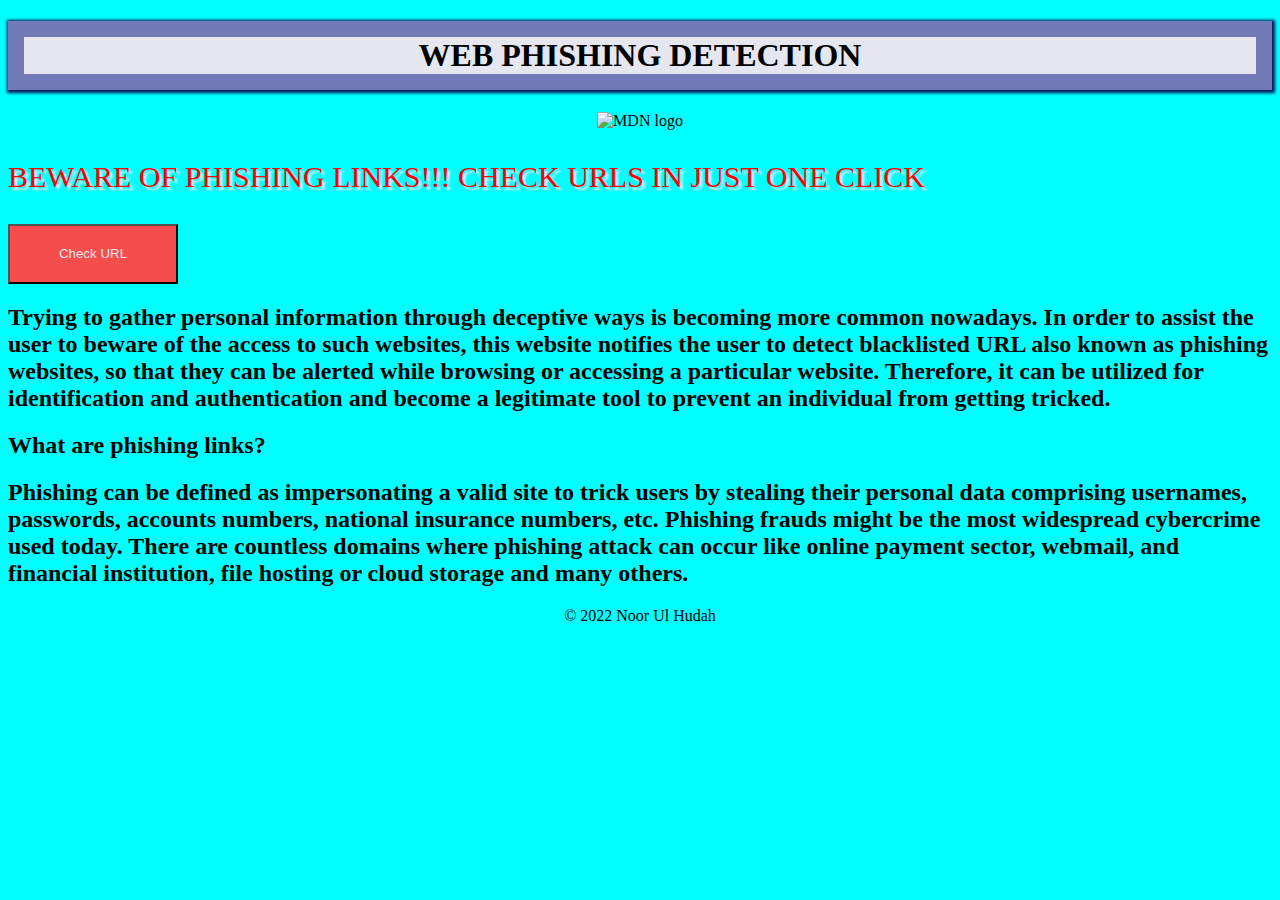
==== Final delivery/templates/home.html @ c8994e60 "Add files via upload" ====
<!DOCTYPE html>
<html lang="en">
<head>
    <meta charset="UTF-8">
    <meta http-equiv="X-UA-Compatible" content="IE=edge">
    <meta name="viewport" content="width=device-width, initial-scale=1.0">
    <title>Home</title>
    <!-- BootStrap -->
    <link rel="stylesheet" href="https://stackpath.bootstrapcdn.com/bootstrap/4.5.0/css/bootstrap.min.css"
        integrity="sha384-9aIt2nRpC12Uk9gS9baDl411NQApFmC26EwAOH8WgZl5MYYxFfc+NcPb1dKGj7Sk" crossorigin="anonymous">
        
    <link href="static/styles.css" rel="stylesheet">
</head>
<body bgcolor="aqua">
    <form action="/index" method="get">
    <h1 style="text-shadow: 3px 3px 2px #E6E8FA; 
    border: 16px solid #737ab8;
    box-shadow: 1px 1px 3px 2px #0d1457; background-color: #e5e6ee;"><center> WEB PHISHING DETECTION</center></h1>
   
    <center>  <img class="image image-contain" src="https://www.arrc.com/wp-content/uploads/2022/10/Wk2Regular.png" alt="MDN logo" width="1500px" height="400px" /> </center>
    <p style="font-size:30px; color: red; text-shadow:3px 3px 2px  #E6E8FA ; " >BEWARE OF PHISHING LINKS!!! CHECK URLS IN JUST ONE CLICK</p>
    <input type="submit"  value="Check URL" style="height:60px;width:170px; color: #e5e6ee; background-color:rgb(245, 76, 76);" >
    
    <h2>
        Trying to gather personal information through deceptive ways is becoming more common nowadays. In order to assist the user to beware of the access to such websites, this website notifies the user  to detect blacklisted URL also known as phishing websites, so that they can be alerted while browsing or accessing a particular website. Therefore, it can be utilized for identification and authentication and become a legitimate tool to prevent an individual from getting tricked. </h2>
    <h2>What are phishing links?</h2>
    <h2 >
        Phishing can be defined as impersonating a valid site to trick users by stealing their personal data comprising usernames, passwords, accounts numbers, national insurance numbers, etc. Phishing frauds might be the most widespread cybercrime used today. There are countless domains where phishing attack can occur like online payment sector, webmail, and financial institution, file hosting or cloud storage and many others.
           
    </h2>
    </form>
</body>
<footer><center>
    <p>© 2022 Noor Ul Hudah</p> 
</center></footer>
</html>
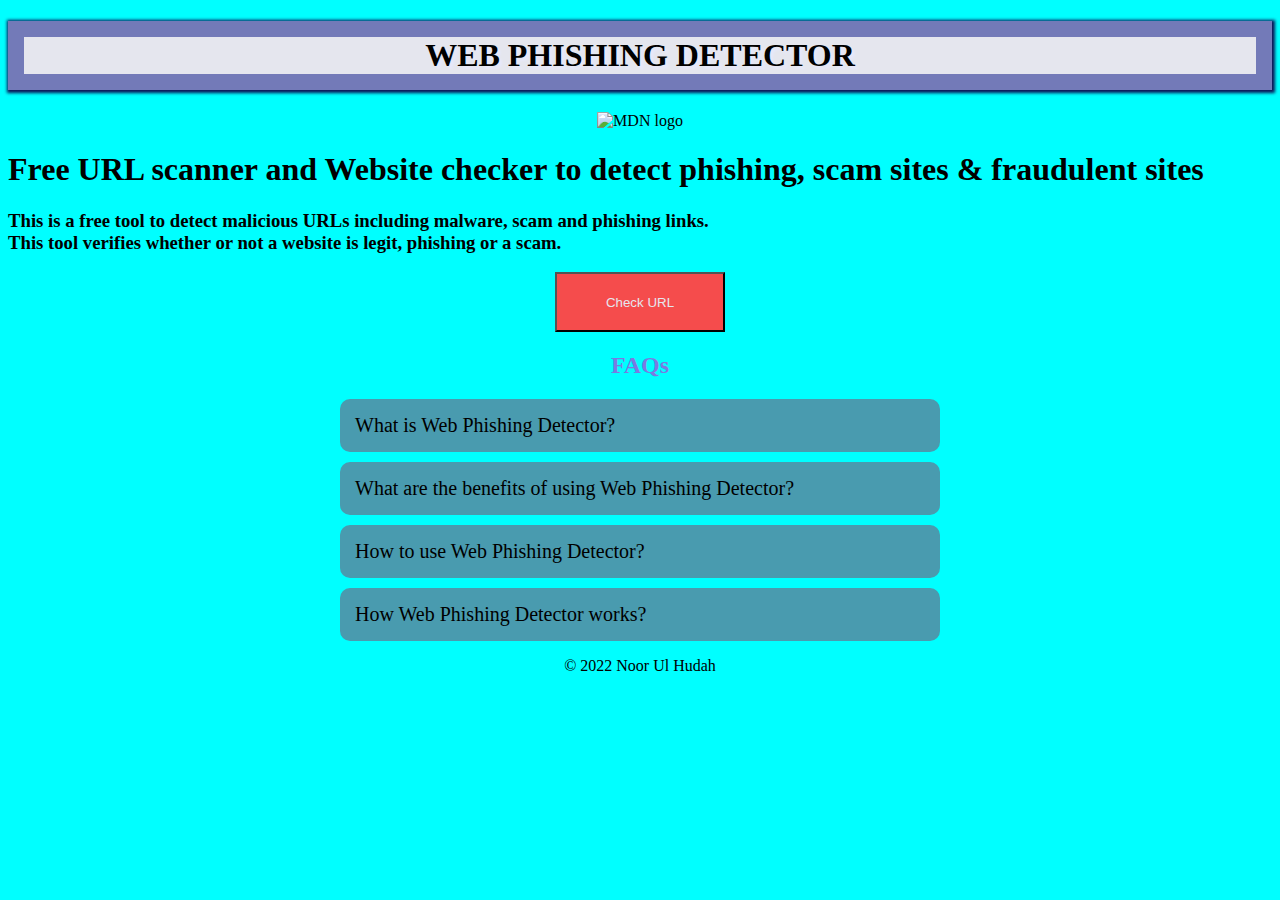
==== commit f07aff33: "Add files via upload" ====
--- a/Final delivery/templates/home.html
+++ b/Final delivery/templates/home.html
@@ -8,27 +8,130 @@
     <!-- BootStrap -->
     <link rel="stylesheet" href="https://stackpath.bootstrapcdn.com/bootstrap/4.5.0/css/bootstrap.min.css"
         integrity="sha384-9aIt2nRpC12Uk9gS9baDl411NQApFmC26EwAOH8WgZl5MYYxFfc+NcPb1dKGj7Sk" crossorigin="anonymous">
-        
+    
+    
     <link href="static/styles.css" rel="stylesheet">
+    <link href="home.css" rel="stylesheet">
+   
+    <!-- Vendor CSS Files -->
+    <style>
+        .layout{
+    width: 600px;
+    margin: auto;
+}
+.accordion{
+    padding: 10px;
+    margin-top: 10px;
+    margin-bottom: 10px;
+    background: rgb(73, 155, 175);
+    border-radius: 10px;
+}
+.accordion__question p{
+    margin: 5px;
+    padding: 0;
+    font-family: Verdana;
+    font-size: 20px;
+}
+.accordion__answer p{
+    margin: 5px;
+    padding: 10px;
+    font-size: large;
+    font-family: Verdana, Geneva, Tahoma, sans-serif;
+    color: rgb(255, 255, 255);
+    background: rgb(82, 130, 170);
+    border-radius: 10px; 
+}
+.accordion:hover{
+    cursor: pointer;
+}
+.accordion__answer {
+    display: none;
+} 
+.accordion.active .accordion__answer {
+    display: block;
+}
+    </style>
+  
 </head>
 <body bgcolor="aqua">
     <form action="/index" method="get">
     <h1 style="text-shadow: 3px 3px 2px #E6E8FA; 
     border: 16px solid #737ab8;
-    box-shadow: 1px 1px 3px 2px #0d1457; background-color: #e5e6ee;"><center> WEB PHISHING DETECTION</center></h1>
+    box-shadow: 1px 1px 3px 2px #0d1457; background-color: #e5e6ee;"><center> WEB PHISHING DETECTOR</center></h1>
    
     <center>  <img class="image image-contain" src="https://www.arrc.com/wp-content/uploads/2022/10/Wk2Regular.png" alt="MDN logo" width="1500px" height="400px" /> </center>
-    <p style="font-size:30px; color: red; text-shadow:3px 3px 2px  #E6E8FA ; " >BEWARE OF PHISHING LINKS!!! CHECK URLS IN JUST ONE CLICK</p>
-    <input type="submit"  value="Check URL" style="height:60px;width:170px; color: #e5e6ee; background-color:rgb(245, 76, 76);" >
+    <h1>
+        Free URL scanner and Website checker to detect phishing, scam sites & fraudulent sites            </h1>
+      <h3>This is a free tool to detect malicious URLs including malware, scam and phishing links.
+        <br>
+        This tool verifies whether or not a website is legit, phishing or a scam.            </h3>
     
-    <h2>
-        Trying to gather personal information through deceptive ways is becoming more common nowadays. In order to assist the user to beware of the access to such websites, this website notifies the user  to detect blacklisted URL also known as phishing websites, so that they can be alerted while browsing or accessing a particular website. Therefore, it can be utilized for identification and authentication and become a legitimate tool to prevent an individual from getting tricked. </h2>
-    <h2>What are phishing links?</h2>
-    <h2 >
-        Phishing can be defined as impersonating a valid site to trick users by stealing their personal data comprising usernames, passwords, accounts numbers, national insurance numbers, etc. Phishing frauds might be the most widespread cybercrime used today. There are countless domains where phishing attack can occur like online payment sector, webmail, and financial institution, file hosting or cloud storage and many others.
-           
-    </h2>
-    </form>
+    <center><input type="submit"  value="Check URL" style="height:60px;width:170px; color: #e5e6ee; background-color:rgb(245, 76, 76);" ></center>
+    
+   </form>
+   <h2 style="color:rgb(122, 122, 226); text-align:center">FAQs</h2>
+   <div class="layout">
+       <div class="accordion">
+           <div class="accordion__question">
+               <p>What is Web Phishing Detector?</p>
+ 
+           </div>
+           <div class="accordion__answer">
+               <p>Web Phishing Detector is a tool that uses advanced artificial intelligence (AI) and machine learning techniques to quickly detect scam websites and determine whether a website is legit.</p>
+ 
+           </div>
+       </div>
+       <div class="accordion">
+           <div class="accordion__question">
+               <p>What are the benefits of using Web Phishing Detector?</p>
+ 
+           </div>
+           <div class="accordion__answer">
+               <p>
+                 Often, you want to visit a website for various reasons, but you are unsure whether to trust the website. You are asking yourself questions such as “is this website legit?” or “is it a scam website?” or “is this a safe website?” or “is this site real?” and so many similar questions. Web Phishing Detector is an intelligent scam detector which analyses website link characteristics and allows finding out proactively and swiftly whether by clicking on the link you will land on an unsafe website or a website that is safe. It helps with website credibility check and verifying whether a company is legit.
+               </p>
+ 
+           </div>
+       </div>
+   <div class="accordion">
+           <div class="accordion__question">
+               <p>How to use Web Phishing Detector?</p>
+ 
+           </div>
+           <div class="accordion__answer">
+               <p>Using Web Phishing Detector for fraudulent websites check or to check whether a website is safe is very easy. Enter the Url and Just in one click, our tool displays its results as whether this is a scam website or a safe website.</p>
+ 
+           </div>
+       </div>
+    <div class="accordion">
+           <div class="accordion__question">
+               <p>How Web Phishing Detector works?</p>
+ 
+           </div>
+           <div class="accordion__answer">
+               <p>Web Phishing Detector is a safe link checker which uses advanced artificial intelligence and natural language processing techniques to analyze website link characteristics and check the credibility of the company owning it.</p>
+ 
+           </div>
+       </div>
+
+    </div>
+    
+</div>
+</div>
+<script>
+    let answers=document.querySelectorAll(".accordion");
+    answers.forEach((event)=>{
+        event.addEventListener('click',()=>{
+            if(event.classList.contains("active")){
+                event.classList.remove("active");
+            }
+            else{
+                event.classList.add("active");
+            }
+        })
+    })
+</script>
+    
 </body>
 <footer><center>
     <p>© 2022 Noor Ul Hudah</p> 
